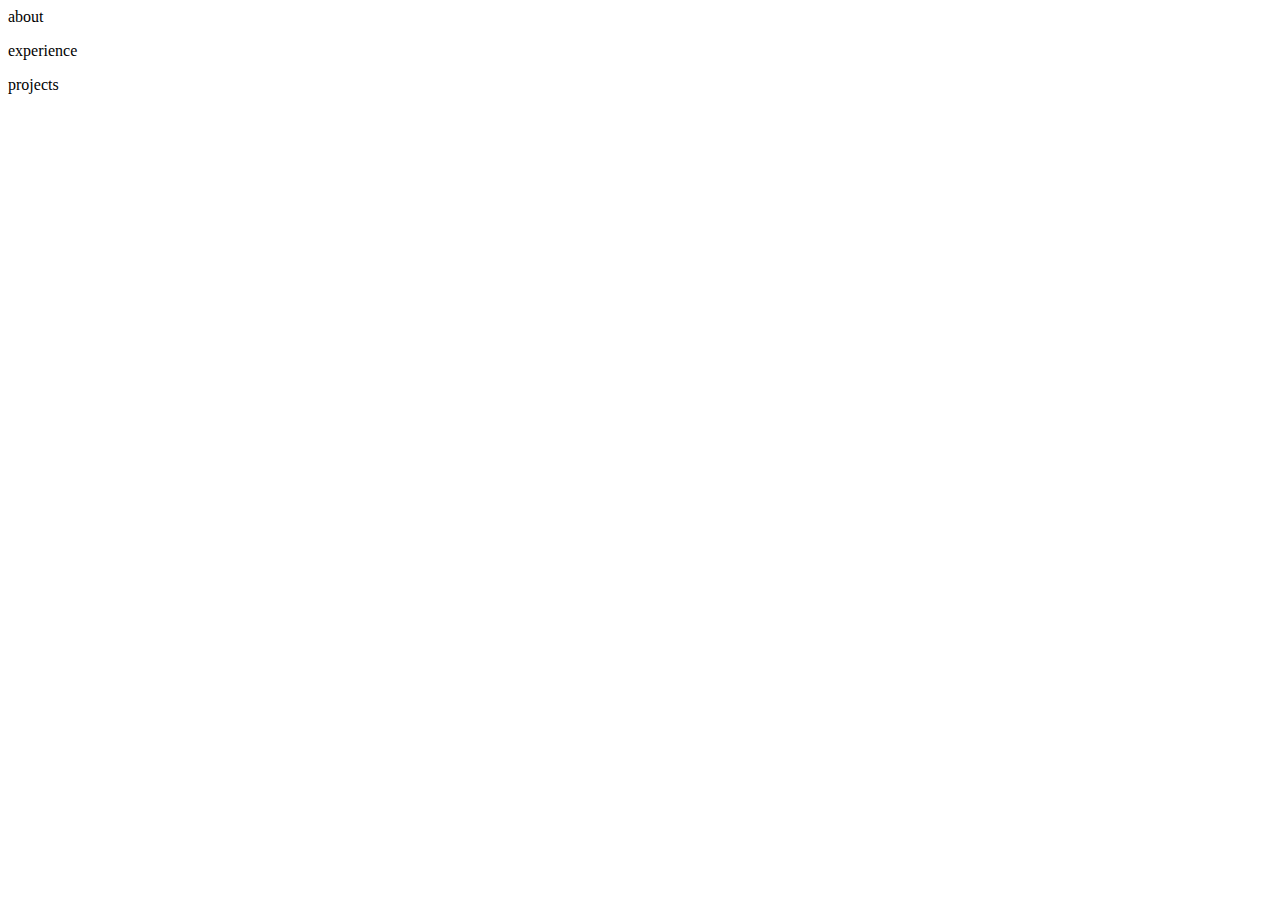
==== personal_Site.html @ 1a6c5566 "machine transfer commit" ====
<html>

    <head>
        <link rel="stylesheet" href="style.css">
    </head>
    <body>
        <section class ="container">
        <div class="leftSide">
            <p class="catagory" id = "about">about</p>
            <p class="catagory" id = "experience">experience</p>
            <p class="catagory" id = "gitProj">projects</p>
       	</div>
       	<div class = "rightSide">
            <p id="textBox">
                
            </p>
            <div id="gitProjects">
           </div>
       	</div>
       	</section>
       	<div class="footer">

       	</div>
		<script src="coolCode.js"></script>
		<script src="gitProjects.js"></script>
    </body>


</html>
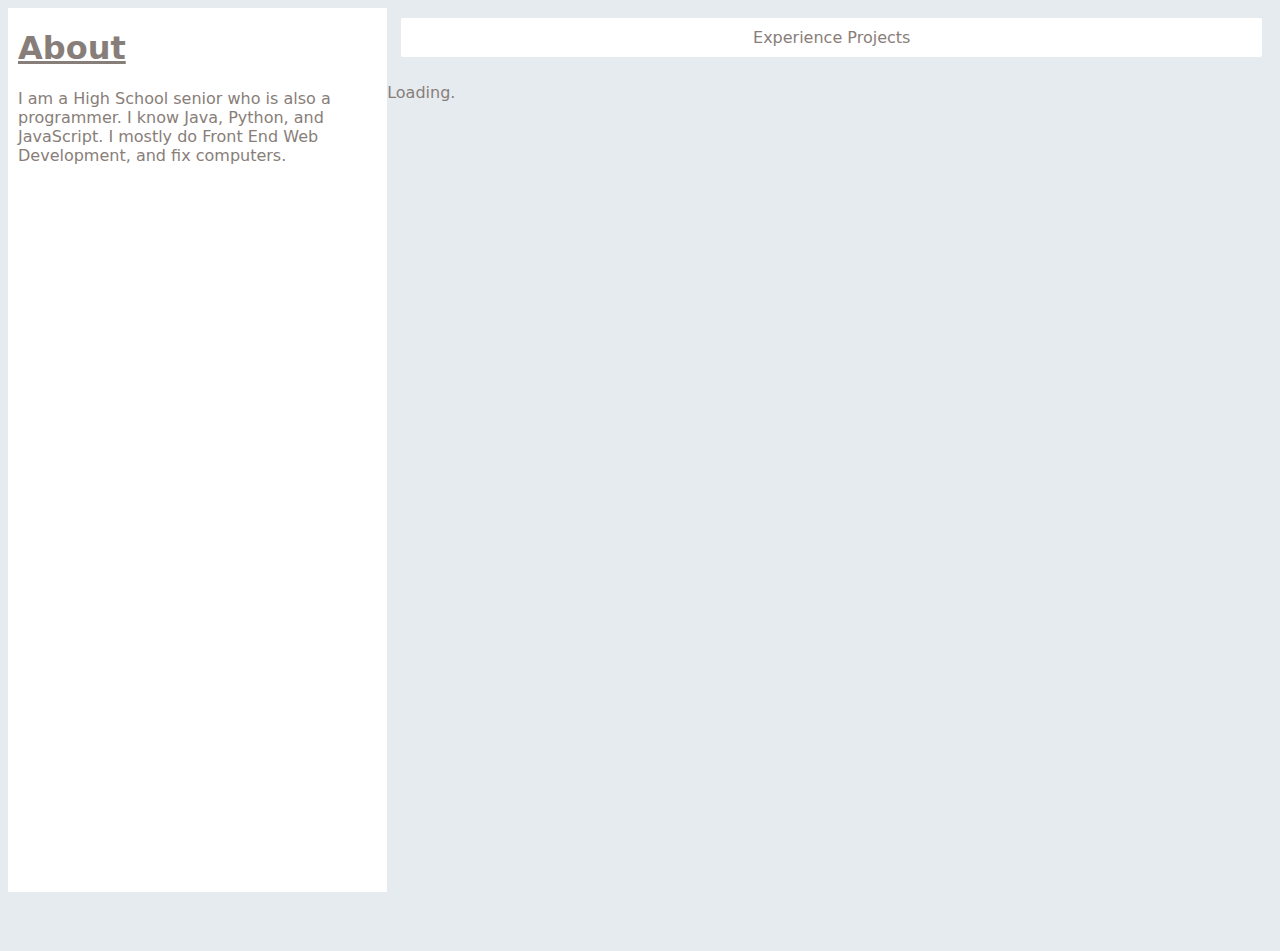
==== commit b66ca948: "moved about to the right side of screen, moved the nav bar to the top" ====
--- a/personal_Site.html
+++ b/personal_Site.html
@@ -1,29 +1,30 @@
-<html>
-
-    <head>
+<html><head>
+<meta http-equiv="content-type" content="text/html; charset=windows-1252">
         <link rel="stylesheet" href="style.css">
     </head>
     <body>
-        <section class ="container">
-        <div class="leftSide">
-            <p class="catagory" id = "about">about</p>
-            <p class="catagory" id = "experience">experience</p>
-            <p class="catagory" id = "gitProj">projects</p>
-       	</div>
-       	<div class = "rightSide">
-            <p id="textBox">
-                
-            </p>
-            <div id="gitProjects">
-           </div>
-       	</div>
+        <div class="topNav">
+            <p class="catagory" id="experience">Experience</p>
+            <p class="catagory" id="gitProj">Projects</p>
+        </div>
+        <section class="container">
+            <div style="" class="leftSide">
+                <h1 style="text-decoration: underline;border-bottom: 8px;padding-left: 10px;">About</h1>
+                <p style="padding-left: 10px;">I am a High School senior who is also a programmer. I know Java, 
+    Python, and JavaScript. I mostly do Front End Web Development, and fix 
+    computers.
+                </p>
+            </div>
+            <div class="rightSide">
+                <p id="textBox"></p>
+                    <p id="gitProjects"></p>
+            </div>
        	</section>
        	<div class="footer">
-
-       	</div>
-		<script src="coolCode.js"></script>
-		<script src="gitProjects.js"></script>
+            <div style="height:50%"></div>
+            <div style="height:50%;"></div>
+		    <script src="coolCode.js"></script>
+		    <script src="gitProjects.js"></script>
+        </div>
     </body>
-
-
 </html>
--- a/style.css
+++ b/style.css
@@ -0,0 +1,97 @@
+body {
+    font-family: sans;
+    background: #E6EBF0;
+    color: #887e79;
+}
+
+span {
+    background:#fff;
+    padding:0 10px;s
+    color: #887e79;
+}
+
+.container {
+    height: 100%;
+}
+.topNav {
+    margin-left: 2%;
+    width: 66.5%;
+    height: auto;
+    float: right;
+    border-right: 1%;
+    /*! border-right-style: solid; */
+    /*! border-right-color: #335E6F; */
+    margin: 10px;
+    background: #FFFFFF;
+    border-radius: 2px;
+    padding: 10px;
+    text-align: center;
+}
+.rightSide {
+    margin-left: 15%;
+    height: 100%;
+    overflow-y: scroll;
+    /*! background: #FFFFFF; */
+    /*! margin: 10px; */
+    border-radius: 2px;
+    /*! float: right; */
+    width: 70%;
+}
+
+.leftSide{
+    empty-cells: show;
+    height: 100%;
+    width: 30%;
+    background-color: white;
+    float: left;
+}
+
+.footer {
+    height: 5%;
+}
+
+.catagory {
+	cursor: pointer;
+    font-size: 1em;
+	display: inline;
+}
+
+.expName{
+}
+
+.expPeriod{
+}
+
+
+.exp{
+    height: auto;
+    background-color: white;
+    border-radius: 2px;
+    margin-right: 20px;
+    padding-left: 10px;
+    padding-top: 1px;
+    padding-bottom: 10px;
+    margin: 10px;
+}
+
+.aboutText{
+    height: 100px;
+    background-color: white;
+    border-radius: 2px;
+    margin-right: 20px;
+    padding-left: 10px;
+    padding-top: 1px;
+    padding-bottom: 20px;
+    margin: 10px;
+}
+
+.project{
+    height: 100px;
+    background-color: white;
+    border-radius: 2px;
+    margin-right: 20px;
+    padding-left: 10px;
+    padding-top: 1px;
+    padding-bottom: 20px;
+    margin: 10px;
+}
